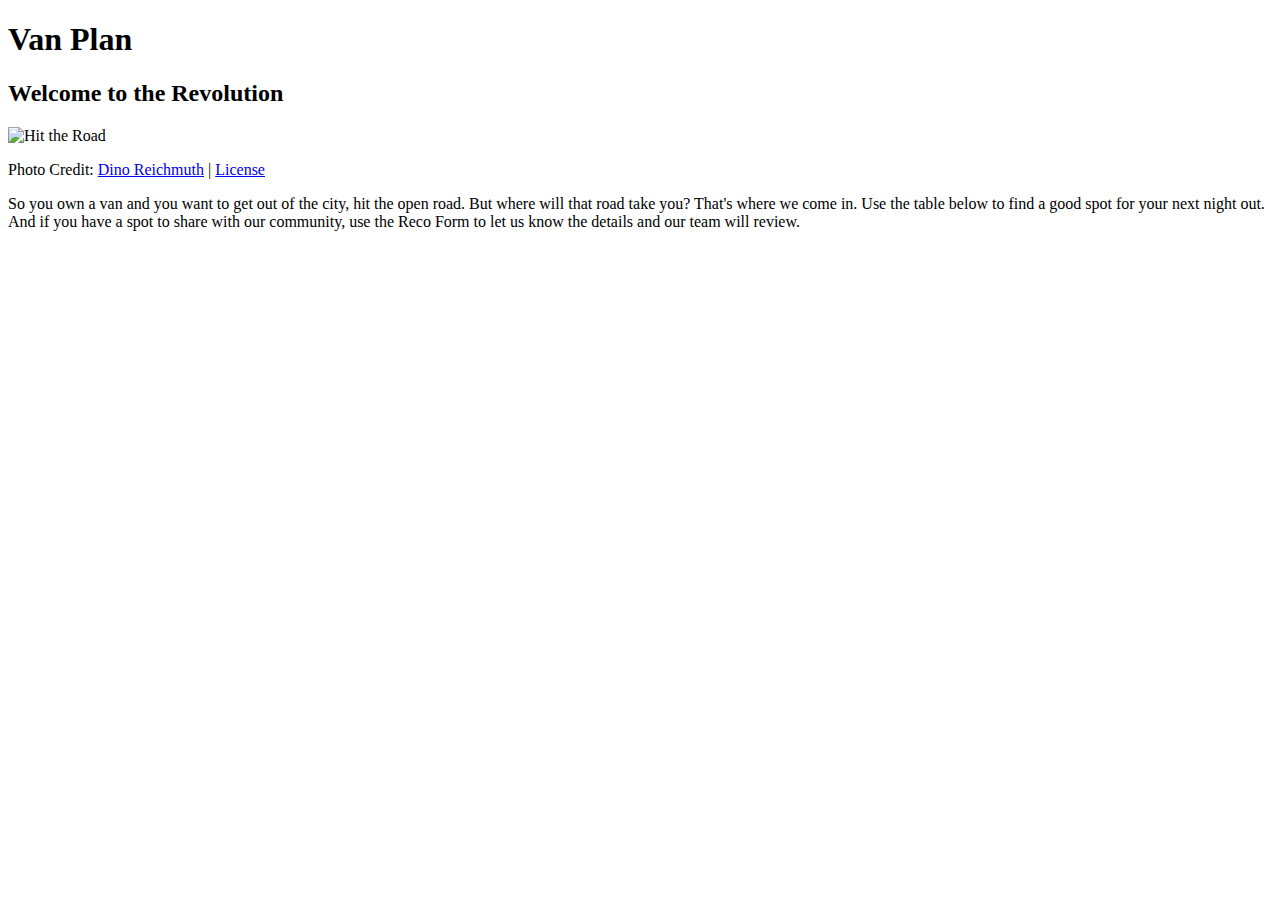
==== index.html @ 74e18a2b "Add headers, image, description paragraph to home page" ====
<!DOCTYPE html>
<html>
	<head>
		<title>Van Plan | Plan Your Van Trip</title>
	</head>
	<body>
	<h1>Van Plan</h1>
	<h2>Welcome to the Revolution</h2>
	<img src="img/van_adventure.jpg" alt="Hit the Road" style="width:322px;height:228px;" />
	<p>Photo Credit: <a href="https://unsplash.com/@dinoreichmuth">Dino Reichmuth</a>  | <a href="https://creativecommons.org/publicdomain/zero/1.0/">License</a>
	<p>
		So you own a van and you want to get out of the city, hit the open road. But where will that road take you? That's where we come in. Use the table below to find a good spot for your next night out. And if you have a spot to share with our community, use the Reco Form to let us know the details and our team will review.
	</p>


	</body>
</html>
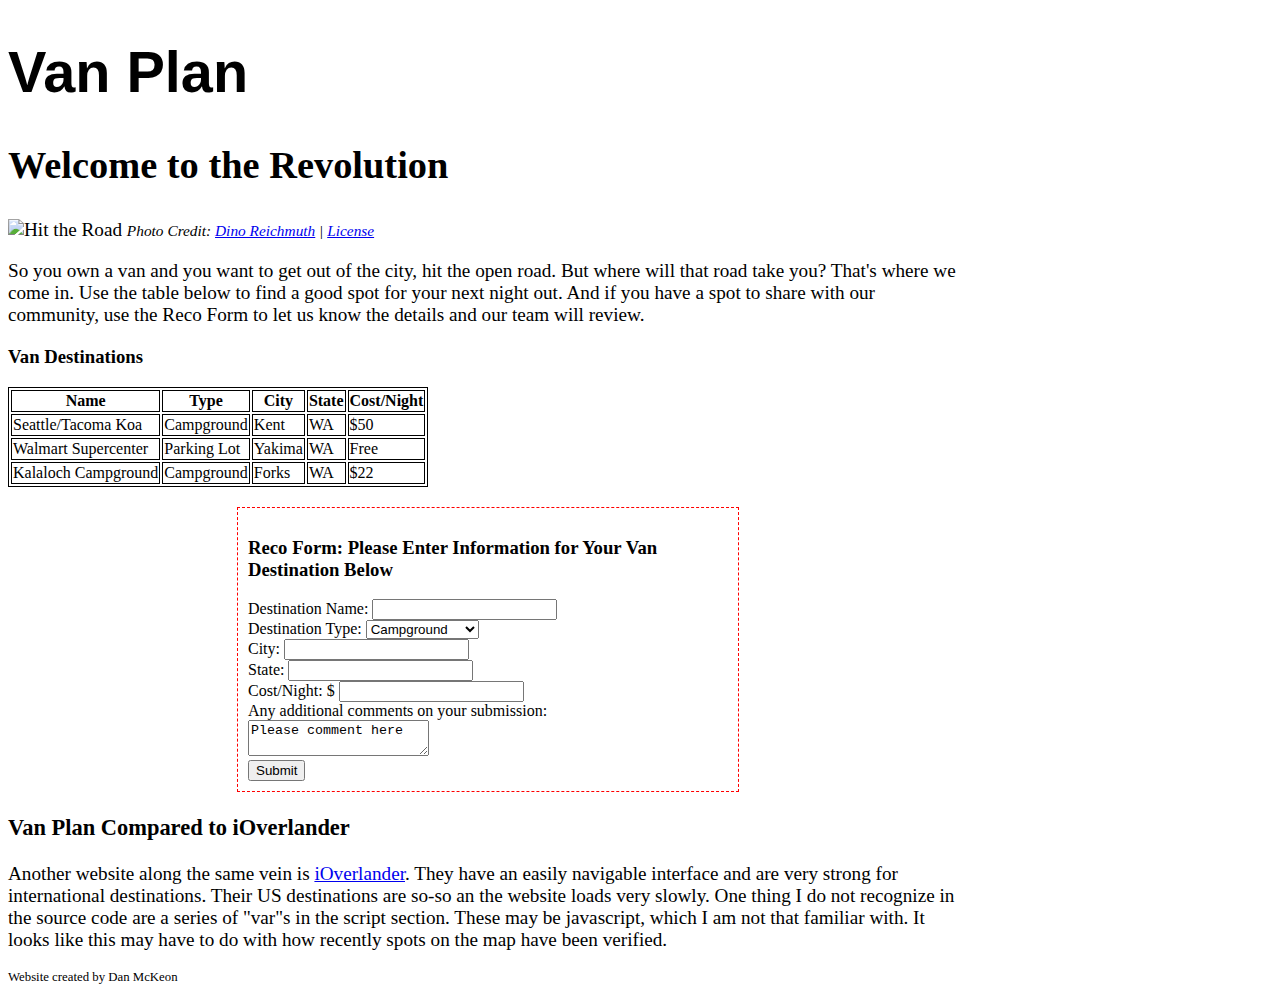
==== commit ca09fd06: "Add styling to Van Plan home page" ====
--- a/index.html
+++ b/index.html
@@ -2,16 +2,113 @@
 <html>
 	<head>
 		<title>Van Plan | Plan Your Van Trip</title>
+		<link rel="stylesheet" href="styles.css" type="text/css">
 	</head>
 	<body>
-	<h1>Van Plan</h1>
-	<h2>Welcome to the Revolution</h2>
-	<img src="img/van_adventure.jpg" alt="Hit the Road" style="width:322px;height:228px;" />
-	<p>Photo Credit: <a href="https://unsplash.com/@dinoreichmuth">Dino Reichmuth</a>  | <a href="https://creativecommons.org/publicdomain/zero/1.0/">License</a>
-	<p>
-		So you own a van and you want to get out of the city, hit the open road. But where will that road take you? That's where we come in. Use the table below to find a good spot for your next night out. And if you have a spot to share with our community, use the Reco Form to let us know the details and our team will review.
-	</p>
+		<main>	
+			<section class="text_section" id="description">
+				<h1>Van Plan</h1>
+				<h2>Welcome to the Revolution</h2>
+				<img src="img/van_adventure.jpg" alt="Hit the Road" />
+				<cite>Photo Credit: <a href="https://unsplash.com/@dinoreichmuth">Dino Reichmuth</a>  | <a href="https://creativecommons.org/publicdomain/zero/1.0/">License</a>
+				</cite>
+				<p>
+					So you own a van and you want to get out of the city, hit the open road. But where will that road take you? That's where we come in. Use the table below to find a good spot for your next night out. And if you have a spot to share with our community, use the Reco Form to let us know the details and our team will review.
+				</p>
+			</section>
 
+			<section id="destination_table">
+				<h3>Van Destinations</h3>
+				<table>
+					<tr>
+						<th>Name</th>
+						<th>Type</th>
+						<th>City</th>
+						<th>State</th>
+						<th>Cost/Night</th>
+					</tr>
+					<tr>
+						<td>Seattle/Tacoma Koa</td>
+						<td>Campground</td>
+						<td>Kent</td>
+						<td>WA</td>
+						<td>$50</td>
+					</tr>
+					<tr>
+						<td>Walmart Supercenter</td>
+						<td>Parking Lot</td>
+						<td>Yakima</td>
+						<td>WA</td>
+						<td>Free</td>
+					</tr>
+					<tr>
+						<td>Kalaloch Campground</td>
+						<td>Campground</td>
+						<td>Forks</td>
+						<td>WA</td>
+						<td>$22</td>
+					</tr>
+				</table>
+			</section>
+
+			<section id="reco_form">
+
+				<h3>Reco Form: Please Enter Information for Your Van Destination Below</h3>
+
+				<form action="success.html" method="post">
+			      
+			      <div>
+			        <label>Destination Name:</label>
+			        <input type="text" name="dest_name">
+			      </div>
+
+			      <div>
+			        <label>Destination Type: </label>
+			        <select name="dest_type">
+			          <option value="campground">Campground</option>
+			          <option value="parking_lot">Parking Lot</option>
+			          <option value="national_forest">National Forest</option>
+			          <option value="other">Other</option>
+			        </select>
+			      </div>
+
+			      <div>
+			        <label>City:</label>
+			        <input type="text" name="dest_city">
+			      </div>
+
+			      <div>
+			        <label>State:</label>
+			        <input type="text" name="dest_state">
+			      </div>
+
+			      <div>
+			        <label>Cost/Night: $</label>
+			        <input type="number" name="dest_state">
+			      </div>
+
+			      <div>
+			        <label>Any additional comments on your submission:</label>
+			        <textarea name="feedback">Please comment here</textarea>
+			      </div>
+
+			      <button type="submit">Submit</button>
+
+			    </form>
+
+		    </section>
+
+		    <section class="text_section" id="comparison_site">
+		    	<h3>Van Plan Compared to iOverlander</h3>
+			    <p>
+			    	Another website along the same vein is <a href="http://ioverlander.com/">iOverlander</a>. They have an easily navigable interface and are very strong for international destinations. Their US destinations are so-so an the website loads very slowly. One thing I do not recognize in the source code are a series of "var"s in the script section. These may be javascript, which I am not that familiar with. It looks like this may have to do with how recently spots on the map have been verified.
+			    </p>
+		    </section>
+	    </main>
+
+		<footer>
+			<p>Website created by Dan McKeon</p>
+		</footer>
 
 	</body>
 </html>--- a/styles.css
+++ b/styles.css
@@ -0,0 +1,67 @@
+body {
+	max-width: 960px;
+}
+
+h1 {
+	font-size: 3em;
+	font-family: Helvetica, sans-serif;
+}
+
+h2 {
+	font-size:2em;
+}
+
+
+table, th, td {
+	border: 1px solid black;
+}
+
+cite {
+	font-size:0.8em;
+}
+
+footer {
+	font-size:0.8em;	
+}
+
+a:visited {
+	color: grey;
+}
+
+.text_section {
+	font-size: 1.2em;
+}
+
+section#destination_table {
+	margin: 20px auto auto auto;
+}
+
+section#reco_form {
+	display:block;
+	border: 1px dashed red;
+	width: 50%;
+	margin: 20px auto auto auto;
+	padding: 10px;
+}
+
+section#description img {
+	width: 100%;
+	height: auto;
+}
+
+section#comparison_site {
+	background: url("img/ioverlander_logo_opacity25.png");
+	background-position: center;
+}
+
+@media (max-width: 540px) {
+  h1 {
+  	font-size:2em;
+  }
+  h2 {
+  	font-size:1em;
+  }
+  .text_section {
+  	font-size:0.8em;
+  }
+}
